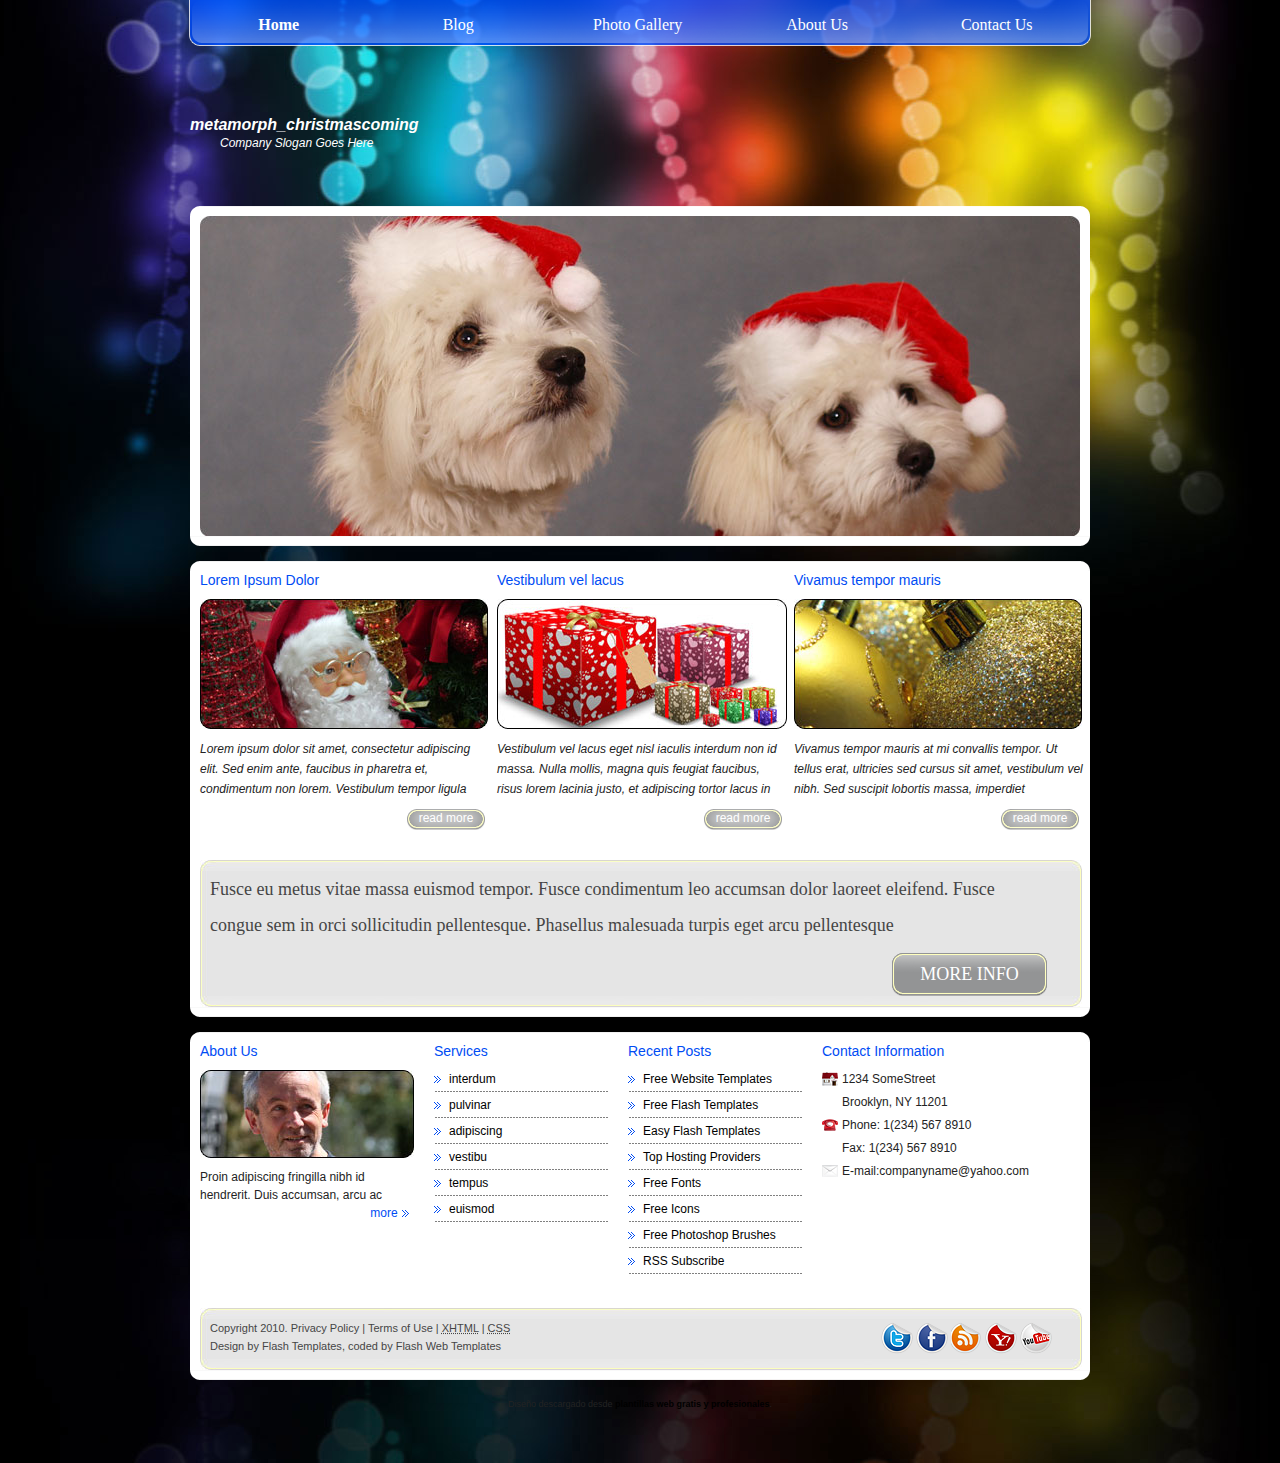
==== index.html @ 3dd11f88 "primer commit" ====
<!DOCTYPE html PUBLIC "-//W3C//DTD XHTML 1.0 Transitional//EN" "http://www.w3.org/TR/xhtml1/DTD/xhtml1-transitional.dtd">
<html xmlns="http://www.w3.org/1999/xhtml">
    <head>
        <meta http-equiv="content-type" content="text/html; charset=utf-8" />
        <title>Metamorphosis Design Free Css Templates</title>
        <meta name="keywords" content="" />
        <meta name="description" content="" />
        <link href="styles.css" rel="stylesheet" type="text/css" media="screen" />
		
<!-- Begin JavaScript -->

		<script type="text/javascript" src="lib/jquery-1.3.2.min.js"></script>
		<script type="text/javascript" src="lib/jquery.tools.js"></script>
    	<script type="text/javascript" src="lib/jquery.custom.js"></script>

    </head>
    <body>
        <div id="bg_top">
            <div id="menu">
                <ul>
                    <li><a href="index.html" class="active">Home</a></li>
                    <li><a href="blog.html">Blog</a></li>
                    <li><a href="gallery.html">Photo Gallery</a></li>
                    <li><a href="aboutus.html">About Us</a></li>
                    <li><a href="contact.html">Contact Us</a></li>
                </ul>
                <div style="clear: both"></div>
            </div>
            <div id="wrap">
                <div id="logo">
                    <h1><a href="#">metamorph_christmascoming</a></h1>
                    <a href="#"><small>Company Slogan Goes Here</small></a>
                </div>
                <div class="con_top"></div>
                <div class="prev_box_header">
				
				   <div id="slider_bg">
						<div class="waveshow">
							<img src="images/page1.jpg" alt="" title="Some Text 1 Goes Here" />
							<img src="images/page2.jpg" alt="" title="Some Text 2 Goes Here" />
							<img src="images/page3.jpg" alt="" title="Some Text 3 Goes Here" />
						</div> <!-- waveshow -->
					</div> <!-- slider_bg -->				
				
                </div>
                <div class="con_bot"></div>
                <div class="clear_con"></div>
                <div class="con_top"></div>
                <div class="prev_box">
                    <div class="column3">
                        <div class="col1">
                            <h3>Lorem Ipsum Dolor</h3>
                            <a href="#"><img src="images/img1.jpg" alt="" title="" /></a>
                            <p>Lorem ipsum dolor sit amet, consectetur adipiscing elit. Sed enim ante, faucibus in pharetra et, condimentum non lorem. Vestibulum tempor ligula </p>
                            <div class="read"><a href="#">read more</a></div>
                        </div>
                        <div class="col2">
                            <h3>Vestibulum vel lacus</h3>
                            <a href="#"><img src="images/img2.jpg" alt="" title="" /></a>
                            <p>Vestibulum vel lacus eget nisl iaculis interdum non id massa. Nulla mollis, magna quis feugiat faucibus, risus lorem lacinia justo, et adipiscing tortor lacus in</p>
                            <div class="read"><a href="#">read more</a></div>
                        </div>
                        <div class="col3">
                            <h3>Vivamus tempor mauris</h3>
                            <a href="#"><img src="images/img3.jpg" alt="" title="" /></a>
                            <p>Vivamus tempor mauris at mi convallis tempor. Ut tellus erat, ultricies sed cursus sit amet, vestibulum vel nibh. Sed suscipit lobortis massa, imperdiet </p>
                            <div class="read"><a href="#">read more</a></div>
                        </div>
                        <div style="clear: both"></div>

                        <div class="more_top"></div>
                        <div class="more_bg">
                            <p>Fusce eu metus vitae massa euismod tempor. Fusce condimentum leo accumsan dolor laoreet eleifend. Fusce congue sem in orci sollicitudin pellentesque. Phasellus malesuada turpis eget arcu pellentesque </p>
                            <div class="more"><a href="#">more info</a></div>
                            <div style="clear: both"></div>
                        </div>
                        <div class="more_bot"></div>
                    </div>
                </div>
                <div class="con_bot"></div>


                <div class="clear_con"></div>
                <div class="con_top"></div>
                <div id="footer_box">
                    <div class="foot_column4">
                        <div class="foot_col1">
                            <h3>About Us</h3>
                            <a href="#"><img src="images/img4.jpg" alt="" title="" style="padding-bottom: 10px;"/></a>
                            <p>Proin adipiscing fringilla nibh id hendrerit. Duis accumsan, arcu ac</p>
                            <div class="footer_more"><a href="#">more</a></div>
                        </div>
                        <div class="foot_col2">
                            <h3>Services</h3>
                            <ul class="ls">
                                <li><a href="#">interdum</a></li>
                                <li><a href="#">pulvinar</a></li>
                                <li><a href="#">adipiscing</a></li>
                                <li><a href="#">vestibu</a></li>
                                <li><a href="#">tempus</a></li>
                                <li><a href="#">euismod </a></li>

                            </ul>
                        </div>
                        <div class="foot_col3">
                            <h3>Recent Posts</h3>
                            <ul class="ls">
                                <li><a href="#">Free Website Templates</a></li>
                                    <li><a href="#">Free Flash Templates</a></li>
                                    <li><a href="#">Easy Flash Templates</a></li>
                                    <li><a href="#">Top Hosting Providers</a></li>
                                    <li><a href="#">Free Fonts</a></li>
				    <li><a href="#">Free Icons</a></li>
				    <li><a href="#">Free Photoshop Brushes</a></li>
				    <li><a href="#">RSS Subscribe</a></li>
                            </ul>
                        </div>
                        <div class="foot_col4">
                            <h3>Contact Information</h3>
                            <div class="pad_left" style="background: url(images/home.png) no-repeat left center">
                                1234 SomeStreet
                            </div>
                            <div class="pad_left">
                                Brooklyn, NY 11201
                            </div>
                            <div class="pad_left" style="background: url(images/phone.png) no-repeat left center">
                                Phone:  1(234) 567 8910
                            </div>
                            <div class="pad_left">
                                Fax: 1(234) 567 8910
                            </div>
                            <div class="pad_left" style="background: url(images/contact.png) no-repeat left center">
                                E-mail:companyname@yahoo.com
                            </div>
                        </div>
                        <div style="clear: both"></div>
                    </div>
                    <div id="footer">
                        <div class="more_top"></div>
                        <div class="footer_bg">
                            <div id="footer_text" style="float: left;">
                                <p>Copyright  2010. <a href="#">Privacy Policy</a> | <a href="#">Terms of Use</a> | <a href="http://validator.w3.org/check/referer" title="This page validates as XHTML 1.0 Transitional"><abbr title="eXtensible HyperText Markup Language">XHTML</abbr></a> | <a href="http://jigsaw.w3.org/css-validator/check/referer" title="This page validates as CSS"><abbr title="Cascading Style Sheets">CSS</abbr></a></p>
                    <!-- Please DO NOT remove the following notice --><p>Design by <a href="http://www.metamorphozis.com/" title="Flash Templates">Flash Templates</a>, coded by <a href="http://www.flashtemplatesdesign.com/" title="Flash Web Templates">Flash Web Templates</a></p><!-- end of copyright notice-->
                            </div>
                            <div class="footer_img">
                                <a href="#"><img src="images/link1.png" alt="" title=""/></a>
                                <a href="#"><img src="images/link2.png" alt="" title=""/></a>
                                <a href="#"><img src="images/link3.png" alt="" title=""/></a>
                                <a href="#"><img src="images/link4.png" alt="" title=""/></a>
                                <a href="#"><img src="images/link5.png" alt="" title=""/></a>
                            </div>
                            <div style="clear: both"></div>
                        </div>
                        <div class="more_bot"></div>
                    </div>
                </div>
                <div class="con_bot"></div>
                <div class="clear_con"></div>
            </div>
        </div>
    <div style="text-align: center; font-size: 0.75em;">Diseño descargado desde <a href="http://www.misplantillas.com/">plantillas web gratis y profesionales</a>.</div></body>
</html>
---- styles.css ----
/*
Design by Metamorphosis Design
http://www.metamorphozis.com
Released for free under a Creative Commons Attribution 2.5 License
*/

*{
    margin: 0px;
    padding: 0px;
}

img{
    padding: 0px;
    border: none;
}

a{
    color: #000000;
    font-weight: bold;
    text-decoration: none;
}

a:hover {
    text-decoration: none;
    color: #a7001c;
}

body {	
    font-family: Arial, Helvetica, sans-serif;
    font-size: 12px;
    line-height: 18px;
    color: #232323;
    background: #000000 url(images/bg_bot.jpg) no-repeat bottom center;
    padding-bottom: 50px;
}

#bg_top{
    background: url(images/bg.jpg) no-repeat top center;
}

#wrap{
    width: 900px;
    margin: 0 auto;
}

/*Menu*/

#menu{
    width: 902px;
    background: url(images/menu_bg.png) no-repeat top;
    margin: 0 auto;

}

#menu ul {
    padding-left: 0px;
    list-style: none;
}

#menu li {
    display: inline;
}

#menu ul li a{
    font-family: Georgia,'Times New Roman',times,serif;
    font-size: 16px;
    color: #ffffff;
    text-align: center;
    font-weight: normal;
    text-decoration: none;
    display: block;
    float: left;
    width: 19.9%;
    height: 30px;
    padding-top: 16px;

}

#menu ul li a:hover, #menu ul li .active{
    font-weight: bold;
}

/*logo*/

#logo{
    padding-top: 70px;
    height: 90px;
}

#logo a{
    text-decoration: none;
    color: #ffffff;
}

#logo h1{
    font-family: Arial, Helvetica, sans-serif;
    font-size: 16px;
    font-style: italic;
    color: #ffffff;
    font-weight: normal;
}

#logo small{
    font-family: Arial, Helvetica, sans-serif;
    font-size: 12px;
    font-style: italic;
    color: #ffffff;
    font-weight: normal;
    padding-left: 30px;
}

/*content*/
.clear_con{
    height: 15px;
    clear: both;
}

.con_top{
    background: url(images/con_top.png) no-repeat top left;
    height: 10px;
}

.con_bot{
    background: url(images/con_bot.png) no-repeat top left;
    height: 10px;
}

/*prev box*/

.prev_box{
    background: #ffffff;
    padding-left: 10px;
    min-height: 380px;
}

.prev_box_header{
    background: #ffffff;
    padding-left: 10px;
}


#page1{
    background: url(images/page1.jpg) no-repeat left top;
    width: 880px;
    height: 321px;
}


.but_left, .but_right{
    padding-top: 150px;
    padding-left: 10px;
    padding-right: 10px;
}
.but_left{
    float: left;
}

.but_right{
    float: right;
}

.prev_text{
    padding-top: 105px;
    padding-left: 20px;
    clear: both;
}

h2{
    font-family: Georgia,'Times New Roman',times,serif;
    font-size: 14px;
    color: #003495;
    font-weight: normal;
}

h3{
    color: #004cf4;
    font-family: Arial, Helvetica, sans-serif;
    font-size: 14px;
    font-weight: normal;
    padding-bottom: 10px;
}

.read a{
    background: url(images/read_more.png) no-repeat center;
    width: 78px;
    height: 21px;
    display: block;
    text-align: center;
    color: #ffffff;
    font-weight: normal;
    float: right;
    margin-right: 5px;
    margin-top: 10px;
}

.more a{
    background: url(images/more.png) no-repeat center;
    width: 155px;
    height: 31px;
    display: block;
    text-align: center;
    color: #ffffff;
    font-weight: normal;
    font-size: 18px;
    text-transform: uppercase;
    padding-top: 12px;
    float: right;
    margin-right: 5px;
    margin-top: 10px;
    font-family: Georgia,'Times New Roman',times,serif;
}

/*footer*/

#footer_box{
    background: #ffffff;
    padding-left: 10px;
}

.footer_bg{
    background: url(images/more_bg.jpg) repeat-y center;
    width: 842px;
    padding-right: 30px;
    padding-left: 10px;
}

.foot_col1, .foot_col2, .foot_col3, .foot_col4{
    float: left;
}

.foot_col1{
    width: 214px;
}

.foot_col2, .foot_col3{
    width: 174px;
    padding-left: 20px;
}

.foot_col4{
    width: 234px;
    padding-left: 20px;
}

#footer a, #footer p{
    font-family: Arial,Helvetica,sans-serif;
    font-size: 11px;
    color: #454545;
    font-weight: normal;
}

.footer_text{
    float: left;
}

.footer_img{
    float: right;
    padding-top: 3px;
}

.footer_more a{
    background: url(images/ls1.png) no-repeat center right;
    width: 50px;  
    display: block;
    text-align: center;
    color: #004cf4;
    font-weight: normal;
    float: right;
    margin-right: 5px;
}

.ls{
    list-style: none;
    padding-left: 0px;
}

.ls li{
    margin-bottom: 4px;

    background: url(images/bot_bor.png) repeat-x bottom;
}

.ls li a{
    background: url(images/ls1.png) no-repeat 0px 6px;
    display: block;
    padding-left: 15px;
    padding-bottom: 4px;
    color: #000000;
    font-weight: normal;
}

.ls li a:hover{
    color: #a7001c;
}

.ls_style{
    background: url(images/ls1.png) no-repeat 0px 6px;
    display: block;
    padding-left: 15px;
    color: #000000;
}

.bot_bor{
    background: url(images/bot_bor.png) repeat-x bottom;
    padding-top: 10px;
    padding-left: 30px;
    padding-bottom: 15px;
    margin-bottom: 20px;
}

.pad_left{
    padding-left: 20px;
    margin-bottom: 5px;
}

/*index*/

.col1 p, .col2 p, .col3 p{
    line-height: 20px;
    font-style: italic;
    padding-top: 10px;
}

.col1, .col2, .col3{
    width: 290px;
    float: left;
}

.col1, .col2{
    padding-right: 7px;
}

.more_top{
    background: url(images/more_top.jpg) no-repeat bottom;
    width: 882px;
    height: 11px;
    padding-top: 30px;
}

.more_bg{
    background: url(images/more_bg.jpg) repeat-y center;
    width: 852px;
    padding-right: 30px;
}

.more_bg p{
    font-family: Georgia,'Times New Roman',times,serif;
    font-size: 18px;
    color: #454545;
    line-height: 36px;
    padding-left: 10px;
    padding-right: 10px;
}

.more_bot{
    background: url(images/more_bot.jpg) no-repeat bottom;
    width: 882px;
    height: 11px;
}

/*gallery*/

.row {
    padding-left: 1px;
    height: 270px;
}

.box_img2 {
    width: 273px;
    padding: 3px 0px 0px 3px;
    float:left;
}

.box_razd {
    width: 24px;
    height: 50px;
    float: left;
}

.box_img2 h4 {
    font-family: Georgia,'Times New Roman',times,serif;
    font-size:18px;
    font-weight: normal;
    color: #004cf4;
    text-align: left;
    padding-bottom: 20px;
    padding-left: 60px;
}

.pirobox_gal1
{
    width: 298px;
    height: 123px;
    display: block;
}

.pirobox_gal1:hover
{
    width: 298px;
    height: 123px;
    display: block;
    background:url(images/rol_over_galery.png) left top no-repeat;
}

.bold{
    font-weight: bold;
    padding-top: 10px;
}


/*contact*/

.contact_content_bg{
    background: url(images/con_bg.png) repeat-y center;
    padding-left: 20px;
}

.contact_content_left{
    padding-right: 20px;
    float: left;
    width: 586px;
}

.contact_content_left p{
    line-height: 20px;
}

.contact_content_right{
    float: left;
    width: 274px;
}

#contact_form fieldset {
    border: none;
}

#contact_form input {
    margin-bottom: 5px;
}

#contact-submit{
    width: 78px;
    height: 23px;
    color: #000000;
    background: url(images/read_more.png);
    background-repeat:no-repeat;
    background-position:left bottom;
    border: none;
    font-family: Arial, Helvetica, sans-serif;
    font-size: 12px;
    font-weight: normal;
}

#contact-clear{
    width: 78px;
    height: 23px;
    color: #000000;
    background: url(images/read_more.png);
    background-repeat:no-repeat;
    background-position:left bottom;
    border: none;
    font-family: Arial, Helvetica, sans-serif;
    font-size: 12px;
    font-weight: normal;
}

#con_name, #con_email, #con_website {
    width: 566px;
    height: 26px;
    padding-top: 0px;
    padding-left: 10px;
    padding-right: 10px;
    border: none;
    background: url(images/input_bg.jpg);
    background-repeat:no-repeat;
    background-position:left top;
    color: #000000;
    padding-bottom: 5px;
}

#con_mess {
    width: 566px;
    height: 125px;
    padding-top: 4px;
    padding-left: 10px;
    padding-right: 10px;
    padding-bottom: 15px;
    border: none;
    background: url(images/mess_text.jpg);
    background-repeat:no-repeat;
    background-position:left top;
    color: #000000;
    margin-bottom: 10px;
}

h5 {
    font-family: Georgia,'Times New Roman',times,serif;
    font-size:18px;
    font-weight: normal;
    color: #004cf4;
    text-align: left;
    padding-top: 20px;
    padding-bottom: 10px;
}

.contact_content_left h6 {
    font-family: Georgia,'Times New Roman',times,serif;
    font-size:18px;
    font-weight: normal;
    color: #004cf4;
    text-align: left;
    padding-top: 5px;
    padding-bottom: 10px;
}

.contact_content_left h5{
    background: url(images/bot_bor.png) repeat-x bottom;
    padding-top: 0px;
    margin-bottom: 10px;
}

.contact_content_right h6{
    font-family: Georgia,'Times New Roman',times,serif;
    font-size: 18px;
    font-weight: normal;
    color: #ffffff;
    background: url(images/title.jpg) no-repeat top left;
    text-align: center;
    width: 274px;
    height: 40px;
    padding-top: 14px;
}

.pad_left_con{
    padding-left: 20px;
    padding-right: 20px;
    padding-bottom: 20px;
}

/*aboutus*/

.datebox{
    background: url(images/bot_bor.png) repeat-x bottom;
    padding-bottom: 10px;
    margin-bottom: 20px;
}

.datebox a{
    font-weight: normal;
}

.date, .user, .com{
    width: 33.3%;
    float: left;
}

.date a{
    background: url(images/date.jpg) no-repeat 0px 1px;
    padding-left: 20px;
    display: block;
    height: 17px;
    margin-left: 3px;
}

.user a{
    background: url(images/user.jpg) no-repeat 0px 3px;
    padding-left: 20px;
    display: block;
    height: 17px;
}

.com a{
    background: url(images/com.jpg) no-repeat 0px 3px;
    padding-left: 20px;
    display: block;
    height: 17px;
}

/* Header Scroll */

.nivoSlider { position:relative;}
.nivoSlider img { position:absolute; top:0px; left:0px;}
.nivoSlider a.nivo-imageLink { position:absolute; top:0px; left:0px; width:100%; height:100%; border:0; padding:0; margin:0; z-index:60; display:none;}
.nivo-slice { display:block; position:absolute; z-index:50; height:100%; }
.nivo-caption {	position:absolute; left:0px; bottom:0px;  color:#000; width:100%; z-index:89; padding-left: 10px; font-weight: bold}
.nivo-caption p { padding:10px 5px; margin:0; text-indent:-9999%;}
.nivo-directionNav a {position:absolute; width:45px; height: 60px; top:41%; z-index:99; cursor:pointer; text-indent:-9999%;}
.nivo-prevNav { background-position: left bottom; left:20px; background:url(images/but_left.png) no-repeat;}
.nivo-nextNav { background-position: left top; right: 0px; background:url(images/but_right.png) no-repeat;}
.nivo-controlNav { bottom:-20px; position:absolute; right:0;}
.nivo-controlNav a { float:left; width:14px; height:14px; display:block; position:relative; z-index:99;	cursor:pointer; text-indent:-9999%; background:url(images/scroll_small.png) no-repeat scroll right top;}
.nivo-controlNav a.active {	background-position:left top; margin-top:-1px;}
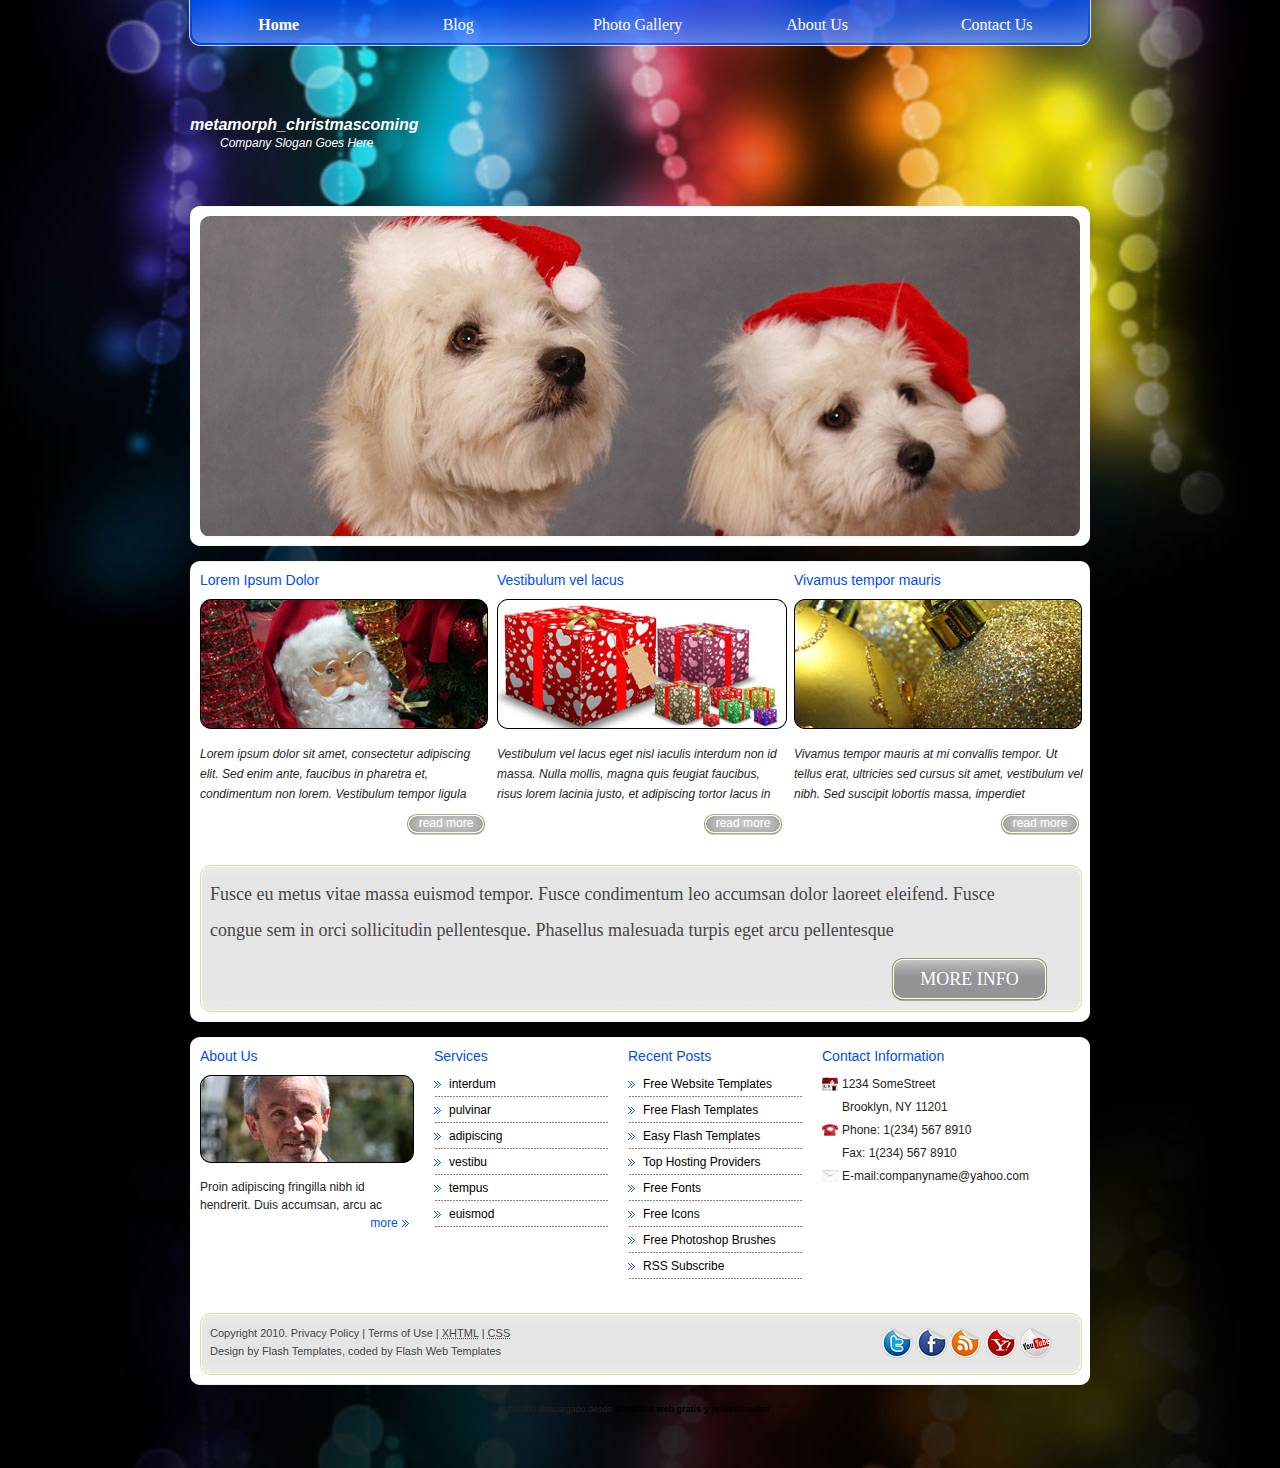
==== commit 080ab62c: "cambio a html5" ====
--- a/index.html
+++ b/index.html
@@ -1,5 +1,4 @@
-<!DOCTYPE html PUBLIC "-//W3C//DTD XHTML 1.0 Transitional//EN" "http://www.w3.org/TR/xhtml1/DTD/xhtml1-transitional.dtd">
-<html xmlns="http://www.w3.org/1999/xhtml">
+<!DOCTYPE html>
     <head>
         <meta http-equiv="content-type" content="text/html; charset=utf-8" />
         <title>Metamorphosis Design Free Css Templates</title>
